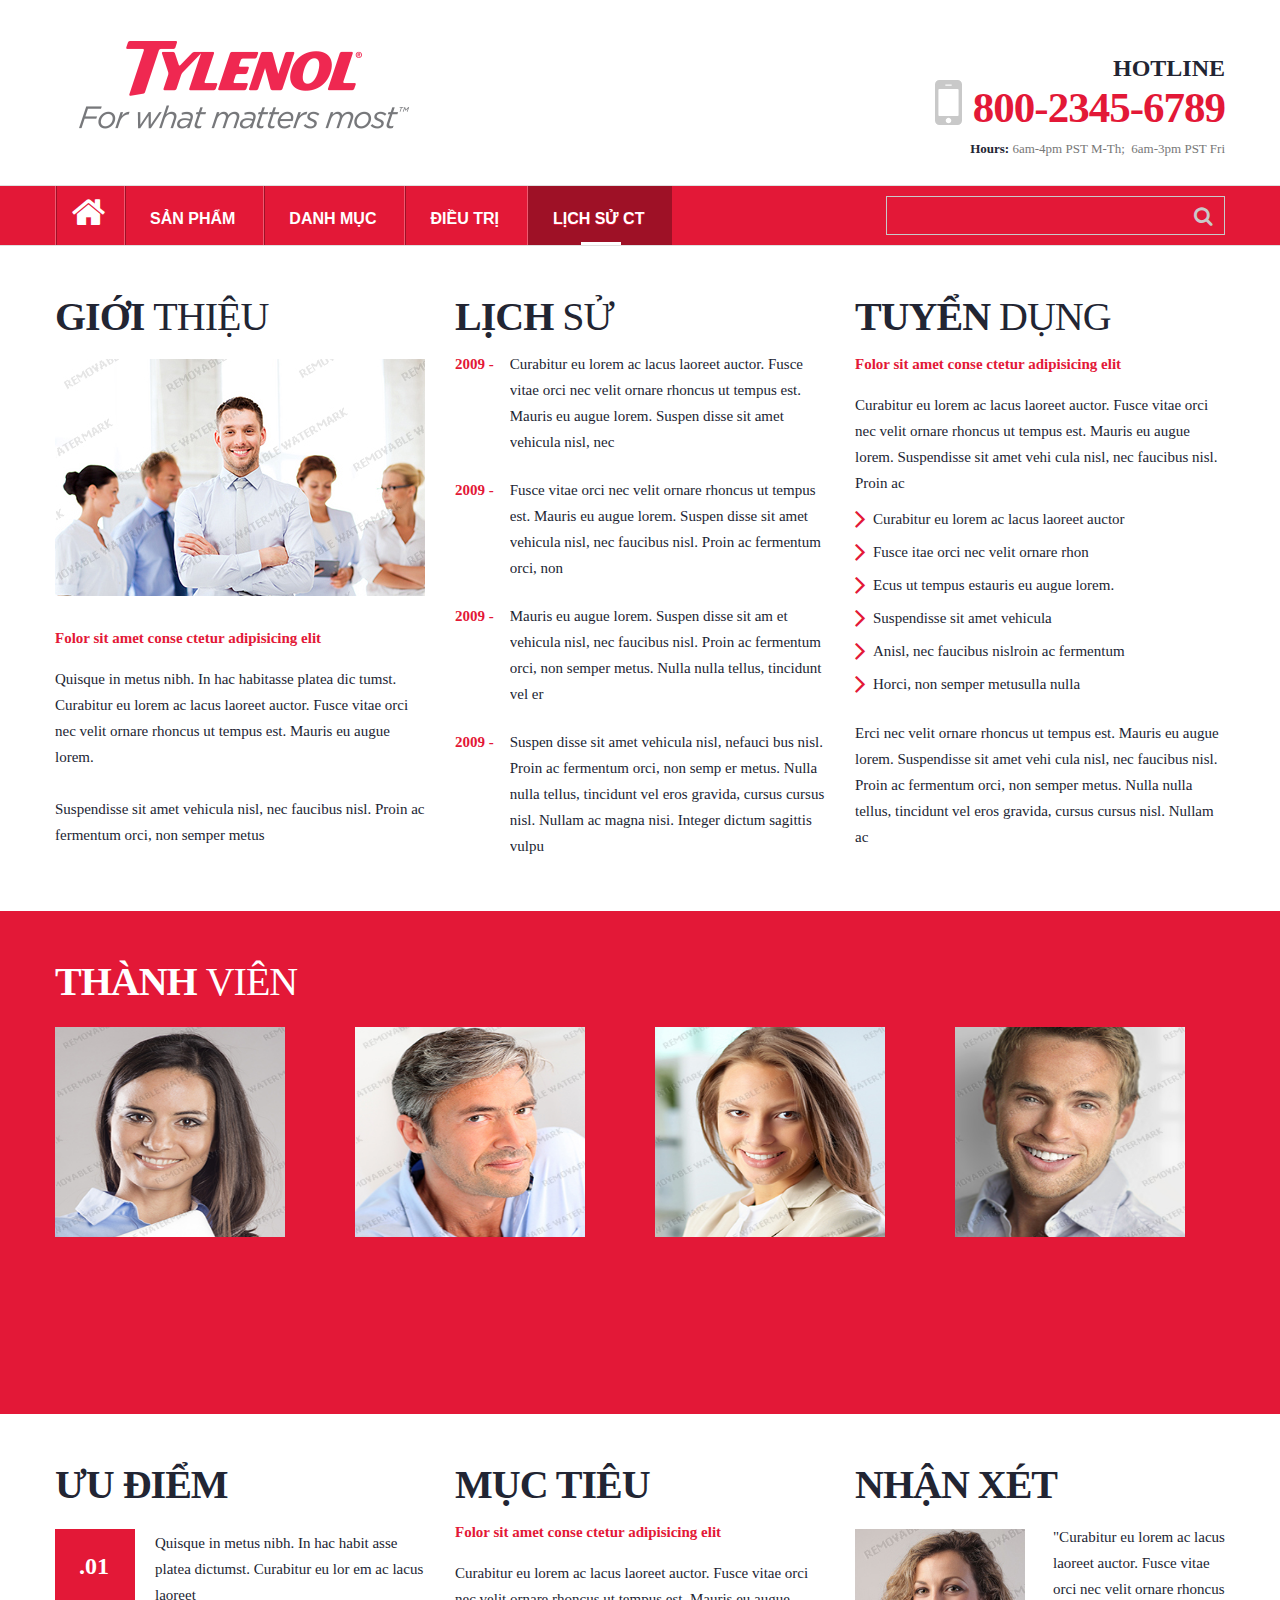
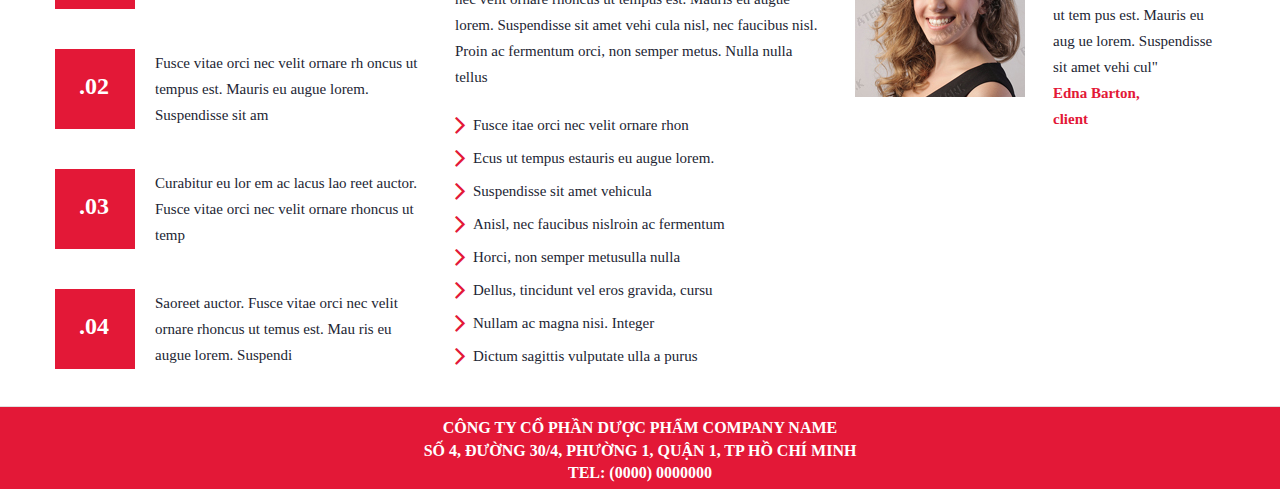
==== html-mock/index-1.html @ 0e200281 "Mock" ====
<!DOCTYPE html>
<html lang="en">
  <head>
    <meta charset="utf-8">
    <meta http-equiv="X-UA-Compatible" content="IE=edge">
    <meta name="viewport" content="width=device-width, initial-scale=1">
    <!-- The above 3 meta tags *must* come first in the head; any other head content must come *after* these tags -->
    <meta name="format-detection" content="telephone=no"/>
    <link rel="icon" href="images/favicon.ico" type="image/x-icon">
    <title>Công Ty</title>

    <!-- Bootstrap -->
    <link href="css/bootstrap.css" rel="stylesheet">

    <!-- Links -->
    <link rel="stylesheet" href="css/camera.css">
    <link rel="stylesheet" href="css/search.css">
    <link rel="stylesheet" href="css/google-map.css">


    <link rel="stylesheet" href="css/custom-styles.css">
    <!--JS-->
    <!-- <script src="js/jquery.js"></script>
    <script src="js/jquery-migrate-1.2.1.min.js"></script>
    <script src="js/rd-smoothscroll.min.js"></script> -->


    <!--[if lt IE 9]>
    <div style=' clear: both; text-align:center; position: relative;'>
        <a href="http://windows.microsoft.com/en-US/internet-explorer/..">
            <img src="images/ie8-panel/warning_bar_0000_us.jpg" border="0" height="42" width="820"
                 alt="You are using an outdated browser. For a faster, safer browsing experience, upgrade for free today."/>
        </a>
    </div>
    <script src="js/html5shiv.js"></script>
    <![endif]-->
    <!-- <script src='js/device.min.js'></script> -->
    <script src="https://ajax.googleapis.com/ajax/libs/jquery/3.3.1/jquery.min.js"></script>
    <script src="https://cdnjs.cloudflare.com/ajax/libs/popper.js/1.14.7/umd/popper.min.js"></script>
    <script src="https://npmcdn.com/tether@1.2.4/dist/js/tether.min.js"></script>
    <script src="https://maxcdn.bootstrapcdn.com/bootstrap/4.3.1/js/bootstrap.min.js"></script>
  </head>
  <body>
  <div class="page">
  <!--========================================================
                            HEADER
  =========================================================-->
    <header>  
      <div class="container top-sect">
        <div class="navbar-header">
          <h1 class="navbar-brand">
            <img src="images/tylenol.png"
          </h1>
          <a class="search-form_toggle" href="#"></a>
        </div>

        <div class="help-box text-right">
          <p>HotLine</p>
          <a href="callto:#">800-2345-6789</a>
          <small><span>Hours:</span>  6am-4pm PST M-Th; &nbsp;6am-3pm PST Fri</small>
        </div>
      </div>


      <div id="stuck_container" class="stuck_container">
        <div class="container">   
        <nav class="navbar navbar-default navbar-static-top pull-left">            

            <div class="">  
              <ul class="nav navbar-nav sf-menu" data-type="navbar">
                <li class="">
                  <a  class="fa-home" href="index.html"><span class="under-line" aria-hidden="true"></span></a>
                </li>
                <li>
                  <a href="product.html">Sản Phẩm<span class="under-line" aria-hidden="true"></span></a>
                </li>
                <li class="dropdown menu-large">
                  <a href="index-2.html" class="dropdown-toggle" data-toggle="dropdown">Danh Mục<span class="under-line" aria-hidden="true"></span></a>
                  <ul class="dropdown-menu megamenu row">
                    <li class="col-sm-3">
                      <ul>
                        <li class="dropdown-header">Danh Mục 1</li>
                        <li><a href="#">Sub danh mục</a></li>
                        <li class="disabled"><a href="#">Sub danh mục</a></li>
                        <li><a href="#">Sub danh mục</a></li>
                        <li class="divider"></li>
                        <li class="dropdown-header">Danh Mục 2</li>
                        <li><a href="#">Sub danh mục</a></li>
                        <li><a href="#">Sub danh mục</a></li>
                        <li><a href="#">Sub danh mục</a></li>
                        <li><a href="#">Sub danh mục</a></li>
                      </ul>
                    </li>
                    <li class="col-sm-3">
                      <ul>
                        <li class="dropdown-header">Danh Mục 3</li>
                        <li><a href="#">Sub danh mục</a></li>
                        <li><a href="#">Sub danh mục</a></li>
                        <li><a href="#">Sub danh mục</a></li>
                        <li><a href="#">Sub danh mục</a></li>
                        <li><a href="#">Sub danh mục</a></li>
                        <li class="divider"></li>
                        <li class="dropdown-header">Danh Mục 4</li>
                        <li><a href="#">Sub danh mục</a></li></li>
                      </ul>
                    </li>
                    <li class="col-sm-3">
                      <ul>
                        <li class="dropdown-header">Danh Mục 5</li>
                        <li><a href="#">Sub danh mục</a></li>
                        <li><a href="#">Sub danh mục</a></li>
                        <li><a href="#">Sub danh mục</a></li>
                        <li class="divider"></li>
                        <li class="dropdown-header">Danh Mục 6</li>
                        <li><a href="#">Sub danh mục</a></li>
                        <li><a href="#">Sub danh mục</a></li>
                        <li><a href="#">Sub danh mục</a></li>
                      </ul>
                    </li>
                    <li class="col-sm-3">
                      <ul>
                        <li class="dropdown-header">Danh Mục 7</li>
                        <li><a href="#">Sub danh mục</a></li>
                        <li><a href="#">Sub danh mục</a></li>
                        <li><a href="#">Sub danh mục</a></li>
                        <li><a href="#">Sub danh mục</a></li>
                        <li><a href="#">Sub danh mục</a></li>
                        <li><a href="#">Sub danh mục</a></li>
                        <li><a href="#">Sub danh mục</a></li>
                        <li><a href="#">Sub danh mục</a></li>
                        <li><a href="#">Sub danh mục</a></li>
                      </ul>
                    </li>
                  </ul>
                </li>                
                <li >
                    <a   href="index-2.html">
                      Điều Trị<span class="under-line" aria-hidden="true"></span>
                    </a>
                  <!-- <ul class="dropdown-menu megamenu row" style="width: 135px;">
                    <li>
                      <ul>
                        <li class="dropdown-header">Điều trị 1</li>
                        <li><a href="#">Sub điều trị</a></li>
                        <li><a href="#">Sub điều trị</a></li>
                        <li><a href="#">Sub điều trị</a></li>
                        <li class="divider"></li>
                        <li class="dropdown-header">Điều trị 2</li>
                        <li><a href="#">Sub điều trị</a></li>
                        <li><a href="#">Sub điều trị</a></li>
                        <li><a href="#">Sub điều trị</a></li>
                        <li><a href="#">Sub điều trị</a></li>
                      </ul>
                    </li>
                    </ul> -->
                </li>
                
                <li class="active">
                  <a href="index-1.html">Lịch Sử CT<span class="under-line" aria-hidden="true"></span></a>
                </li>
              </ul>                           
            </div>
        </nav>   
        <form class="search-form" action="search.php" method="GET" accept-charset="utf-8">
          <label class="search-form_label">
            <input class="search-form_input" type="text" name="s" autocomplete="off" placeholder=""/>
            <span class="search-form_liveout"></span>
          </label>
          <button class="search-form_submit fa-search" type="submit"></button>
        </form>
             
        </div>

      </div>  
    </header>

  <!--========================================================
                            CONTENT
  =========================================================-->

    <main class="about-us">        

      <section class="well well4">
        <div class="container">
          <div class="row">
            <div class="col-md-4 col-sm-12 col-xs-12">
              <h2>
                Giới
                <small>
                  Thiệu
                </small>
              </h2>
              <img class="" src="images/page-2_img1.jpg" alt="">
              <p class="lead">
                Folor sit amet conse ctetur adipisicing elit
              </p>
              <p>
                Quisque in metus nibh. In hac habitasse platea dic tumst. Curabitur eu lorem ac lacus laoreet auctor. Fusce vitae orci nec velit ornare rhoncus ut tempus est. Mauris eu augue lorem.
                <br /><br />
                Suspendisse sit amet vehicula nisl, nec faucibus nisl. Proin ac fermentum orci, non semper metus
              </p>
            </div>
            <div class="col-md-4 col-sm-12 col-xs-12">
              <h2>
               Lịch
               <small>
                 Sử
               </small>
              </h2>

              <article class='media offs2'>
                <div class="media-left text-center">
                  <time datetime='2015'>2009 -</time>
                </div>
                <div class="media-body">                  
                  <p>
                    Curabitur eu lorem ac lacus laoreet auctor. Fusce vitae orci nec velit ornare rhoncus ut tempus est. Mauris eu augue lorem. Suspen disse sit amet vehicula nisl, nec
                  </p>
                </div>
              </article>

              <article class='media'>
                <div class="media-left text-center">
                  <time datetime='2015'>2009 -</time>
                </div>
                <div class="media-body">                  
                  <p>
                    Fusce vitae orci nec velit ornare rhoncus ut tempus est. Mauris eu augue lorem. Suspen disse sit amet vehicula nisl, nec faucibus nisl. Proin ac fermentum orci, non 
                  </p>
                </div>
              </article>
              
              <article class='media'>
                <div class="media-left text-center">
                  <time datetime='2015'>2009 -</time>
                </div>
                <div class="media-body">                  
                  <p>
                    Mauris eu augue lorem. Suspen disse sit am et vehicula nisl, nec faucibus nisl. Proin ac fermentum orci, non semper metus. Nulla nulla tellus, tincidunt vel er
                  </p>
                </div>
              </article>

              <article class='media'>
                <div class="media-left text-center">
                  <time datetime='2015'>2009 -</time>
                </div>
                <div class="media-body">                  
                  <p>
                    Suspen disse sit amet vehicula nisl, nefauci bus nisl. Proin ac fermentum orci, non semp er metus. Nulla nulla tellus, tincidunt vel eros gravida, cursus cursus nisl. Nullam ac magna nisi. Integer dictum sagittis vulpu
                  </p>
                </div>
              </article>

            </div>
            <div class="col-md-4 col-sm-12 col-xs-12">
                <h2>
                  Tuyển
                  <small>
                    Dụng
                  </small>
                  </h2>

              <p class="lead offs2">
                Folor sit amet conse ctetur adipisicing elit
              </p>

              <p>
                Curabitur eu lorem ac lacus laoreet auctor. Fusce vitae orci nec velit ornare rhoncus ut tempus est. Mauris eu augue lorem. Suspendisse sit amet vehi cula nisl, nec faucibus nisl. Proin ac
              </p>

              <ul class="marked-list">                
                <li>
                  <a href="#">
                    Curabitur eu lorem ac lacus laoreet auctor
                  </a>
                </li>
                <li>
                  <a href="#">
                    Fusce itae orci nec velit ornare rhon
                  </a>
                </li>
                <li>
                  <a href="#">
                    Ecus ut tempus estauris eu augue lorem.
                  </a>
                </li>
                <li>
                  <a href="#">
                    Suspendisse sit amet vehicula
                  </a>
                </li>
                <li>
                  <a href="#">
                    Anisl, nec faucibus nislroin ac fermentum 
                  </a>
                </li>
                <li>
                  <a href="#">
                    Horci, non semper metusulla nulla
                  </a>
                </li>
              </ul>

              <p>
                Erci nec velit ornare rhoncus ut tempus est. Mauris eu augue lorem. Suspendisse sit amet vehi cula nisl, nec faucibus nisl. Proin ac fermentum orci, non semper metus. Nulla nulla tellus, tincidunt vel eros gravida, cursus cursus nisl. Nullam ac
              </p>

            </div>
          </div>
        </div>
      </section>

      <section class="well well4 bg1 wow fadeIn" data-wow-duration='3s'>
        <div class="container">
        <h2 style="color: #fff">
          Thành
          <small>
            Viên
          </small>
        </h2>
          <div class="row offs3 center767">
            <div class="col-md-3 col-sm-6 col-xs-12">
              <div class="thumbnail1">
                <img class="" src="images/page-2_img2.jpg" alt="">
                <div class="caption">
                  <h4>
                    <a href="#">
                      Inga North
                    </a>
                  </h4>
                  <p>
                    Quisque in metus nibh. In hac habit asse platea dictumst. Curabitur eu lor em ac lacus laoreet auctor. 
                  </p>
                </div>  
             </div>
            </div>
            <div class="col-md-3 col-sm-6 col-xs-12">
              <div class="thumbnail1">
                <img class="" src="images/page-2_img3.jpg" alt="">
                <div class="caption">
                  <h4>
                    <a href="#">
                      Tom Nelson
                    </a>
                  </h4>
                  <p>
                    Curabitur eu lor em ac lacus laoreet auctor. Fusce vitae orci nec velit orna re rhoncus ut tempus est
                  </p>
                </div>  
             </div>
            </div>
            <div class="col-md-3 col-sm-6 col-xs-12">
              <div class="thumbnail1">
                <img class="" src="images/page-2_img4.jpg" alt="">
                <div class="caption">
                  <h4>
                    <a href="#">
                      Ivana Wong
                    </a>
                  </h4>
                  <p>
                    Eu lor em ac lacus laoreet auctor. 
                    Fusce vitae orci nec velit ornare rho
                    ncus ut tempus est. Mauris 
                  </p>
                </div>  
             </div>
            </div>
            <div class="col-md-3 col-sm-6 col-xs-12">
              <div class="thumbnail1">
                <img src="images/page-2_img5.jpg" alt="">
                <div class="caption">
                  <h4>
                    <a href="#">
                      Richard Cox
                    </a>
                  </h4>
                  <p>
                    Fusce vitae orci nec velit ornare rho
                    ncus ut tempus est. Mauris eu augue lorem. Suspendisse sit ame
                  </p>
                </div>  
             </div>
            </div>
          </div>
        </div>
      </section>    

      <section class="well well5">
        <div class="container">
          <div class="row">
            <div class="col-md-4 col-sm-12 col-xs-12">
              <h2>
                Ưu Điểm  
              </h2>
              <ul class="index-list">
                <li>
                  Quisque in metus nibh. In hac habit asse platea dictumst. Curabitur eu lor em ac lacus laoreet 
                </li>
                <li>
                  Fusce vitae orci nec velit ornare rh
                  oncus ut tempus est. Mauris eu augue lorem. Suspendisse sit am
                </li>
                <li>
                  Curabitur eu lor em ac lacus lao
                  reet auctor. Fusce vitae orci nec velit ornare rhoncus ut temp
                </li>
                <li>
                  Saoreet auctor. Fusce vitae orci nec velit ornare rhoncus ut temus est. Mau ris eu augue lorem. Suspendi
                </li>
              </ul>  
            </div>

            <div class="col-md-4 col-sm-6 col-xs-12">
              <h2>
                Mục Tiêu
              </h2>
              <p class="lead">
                Folor sit amet conse ctetur adipisicing elit
              </p>

              <p>
                Curabitur eu lorem ac lacus laoreet auctor. Fusce vitae orci nec velit ornare rhoncus ut tempus est. Mauris eu augue lorem. Suspendisse sit amet vehi cula nisl, nec faucibus nisl. Proin ac fermentum orci, non semper metus. Nulla nulla tellus
              </p>
                <ul class="marked-list offs3">
                  <li>
                    <a href="#">
                      Fusce itae orci nec velit ornare rhon
                    </a>
                  </li>
                  <li>
                    <a href="#">
                      Ecus ut tempus estauris eu augue lorem.
                    </a>
                  </li>
                  <li>
                    <a href="#">
                      Suspendisse sit amet vehicula
                    </a>
                  </li>
                  <li>
                    <a href="#">
                      Anisl, nec faucibus nislroin ac fermentum 
                    </a>
                  </li>
                  <li>
                    <a href="#">
                      Horci, non semper metusulla nulla
                    </a>
                  </li>
                  <li>
                    <a href="#">
                      Dellus, tincidunt vel eros gravida, cursu
                    </a>
                  </li>
                  <li>
                    <a href="#">
                      Nullam ac magna nisi. Integer 
                    </a>
                  </li>
                  <li>
                    <a href="#">
                      Dictum sagittis vulputate ulla a purus 
                    </a>
                  </li>
                </ul>
            </div>
            <div class="col-md-4 col-sm-6 col-xs-12">
              <h2>
               Nhận xét
              </h2>
              <blockquote class="media offs3">   
                <div class="media-left media_ins1">
                  <img src="images/page-2_img6.jpg" alt="">
                </div>             
                <div class="media-body">              
                  <p>
                    <q>
                    "Curabitur eu lorem ac lacus laoreet auctor. Fusce vitae orci nec velit ornare rhoncus ut tem pus est. Mauris eu aug ue lorem. Suspendisse sit amet vehi cul"
                    </q>
                  </p>
                  <cite>
                    Edna Barton,<br />
                    client
                  </cite>
                </div>
              </blockquote>
                           
            </div>
          </div>
        </div>
      </section>

    </main>

    <footer class="">
        <section class="well1">
           <div class="container"> 
                 <h6>
                     Công Ty Cổ Phần Dược Phẩm Company Name
                 </h6>
                 <h6>Số 4, Đường 30/4, Phường 1, Quận 1, TP Hồ Chí Minh</h6>
                 <h6>Tel: (0000) 0000000</h6>
           </div> 
         </section>    
       </footer>
       </div>
     
     
         <!-- jQuery (necessary for Bootstrap's JavaScript plugins) -->
         <!-- Include all compiled plugins (below), or include individual files as needed -->         
         <!-- <script src="js/bootstrap.min.js"></script>
        
       </script> -->
       <script src="js/tm-scripts.js"></script>  
       </body>
       <script>
         $('#myCarousel').carousel()
      </script>
</html>
---- html-mock/css/camera.css ----
@import url(https://cdnjs.cloudflare.com/ajax/libs/font-awesome/4.3.0/css/font-awesome.min.css);
@import url(https://fonts.googleapis.com/css?family=Raleway:400,900,800,700,600,500,300,200,100);
/*========================================================
                        Camera
=========================================================*/
.camera_container {
  position: relative;
  padding-bottom: 29.75609756%;
  margin-bottom: 30px;
}
@media (max-width: 1176.2295082px) {
  .camera_container {
    padding-bottom: 350px;
  }
}
.camera_wrap {
  display: none;
  position: absolute;
  left: 0;
  top: 0;
  width: 100%;
  margin-bottom: 0 !important;
  height: 100%;
  background: #fff;
  z-index: 0;
}
.camera_wrap img {
  max-width: none !important;
}
.camera_fakehover {
  height: 100%;
  min-height: 60px;
  position: relative;
  width: 100%;
}
.camera_src {
  display: none;
}
.cameraCont,
.cameraContents {
  height: 100%;
  position: relative;
  width: 100%;
  z-index: 1;
}
.cameraSlide {
  position: absolute;
  left: 0;
  right: 0;
  top: 0;
  bottom: 0;
}
.cameraContent {
  position: absolute;
  left: 0;
  right: 0;
  top: 0;
  bottom: 0;
  display: none;
}
.camera_target {
  position: absolute;
  left: 0;
  right: 0;
  top: 0;
  bottom: 0;
  overflow: hidden;
  text-align: left;
  z-index: 0;
}
.camera_overlayer {
  position: absolute;
  left: 0;
  right: 0;
  top: 0;
  bottom: 0;
  overflow: hidden;
  z-index: 0;
}
.camera_target_content {
  position: absolute;
  left: 0;
  right: 0;
  top: 0;
  bottom: 0;
  overflow: hidden;
  z-index: 2;
}
.camera_loader {
  background: #ffffff url(../images/camera-loader.gif) no-repeat center;
  border: 1px solid #ffffff;
  border-radius: 18px;
  height: 36px;
  left: 50%;
  overflow: hidden;
  position: absolute;
  margin: -18px 0 0 -18px;
  top: 50%;
  width: 36px;
  z-index: 3;
}
.camera_nav_cont {
  height: 65px;
  overflow: hidden;
  position: absolute;
  right: 9px;
  top: 15px;
  width: 120px;
  z-index: 4;
}
.camerarelative {
  overflow: hidden;
  position: relative;
}
.imgFake {
  cursor: pointer;
}
.camera_command_wrap .hideNav {
  display: none;
}
.camera_command_wrap {
  left: 0;
  position: relative;
  right: 0;
  z-index: 4;
}
.showIt {
  display: none;
}
.camera_clear {
  clear: both;
  display: block;
  height: 1px;
  margin: -1px 0 25px;
  position: relative;
}
.camera_caption {
  display: none;
  left: 0;
  right: 0;
  top: 0;
  bottom: 0;
}
@media (max-width: 767px) {
  .camera_caption {
    top: 13%;
  }
}
.cameraContent .camera_caption {
  display: block;
}
/*================   Custom Layout&Styles   =====================*/
.camera_caption {
  position: absolute;
}
.camera_caption > div {
  height: 100%;
}
.camera_pag {
  position: absolute;
  bottom: 6.8%;
  z-index: 10;
  right: 21.5%;
}
@media (max-width: 767px) {
  .camera_pag {
    display: none;
  }
}
.camera_pag_ul {
  text-align: center;
}
.camera_pag_ul li {
  display: inline-block;
  width: 20px;
  height: 20px;
  line-height: 20px;
  text-align: center;
  cursor: pointer;
  -webkit-border-radius: 50%;
  -moz-border-radius: 50%;
  border-radius: 50%;
  background: #ffffff;
  -moz-transition: 0.3s all ease;
  -webkit-transition: 0.3s all ease;
  -o-transition: 0.3s all ease;
  transition: 0.3s all ease;
}
.camera_pag_ul li.cameracurrent,
.camera_pag_ul li:hover {
  background: #222533;
}
.camera_pag_ul li + li {
  margin-left: 5px;
}
.camera_pag_ul li > span {
  display: none;
}
.camera_nav {
  position: absolute;
  left: 0;
  right: 0;
  top: 50%;
  margin-top: -33px;
}
@media (max-width: 767px) {
  .camera_nav {
    display: none;
  }
}
.camera_next:before {
  position: absolute;
  content: '\f101';
  font-family: 'FontAwesome';
  font-size: 32px;
  color: #ffffff;
  top: 0;
  right: 12.3%;
  z-index: 10;
}
.camera_prev:before {
  position: absolute;
  content: '\f100';
  font-family: 'FontAwesome';
  font-size: 32px;
  color: #ffffff;
  top: 0;
  left: 12.3%;
  z-index: 10;
}
.camera_next:before,
.camera_prev:before {
  cursor: pointer;
  -moz-transition: 0.2s;
  -webkit-transition: 0.2s;
  -o-transition: 0.2s;
  transition: 0.2s;
}
.camera_next:hover:before,
.camera_prev:hover:before {
  color: #21c2f8;
}
---- html-mock/css/search.css ----
@import url(https://cdnjs.cloudflare.com/ajax/libs/font-awesome/4.3.0/css/font-awesome.min.css);
@import url(https://fonts.googleapis.com/css?family=Raleway:400,900,800,700,600,500,300,200,100);
.search-form {
  display: inline-block;
  position: relative;
  width: 200px;
  margin-top: 10px;
  z-index: 3;
  float: right;
}
@media (max-width: 1199px) {
  .search-form {
    margin-top: 1px;
  }
}
@media (max-width: 991px) {
  .search-form {
    width: 221px;
  }
}
.search-form_label {
  width: 100%;
  display: block;
  padding: 10px 50px 10px 10px;
  background: trancparent;
  border: 1px solid #c9c9c9;
}
@media (max-width: 1199px) {
  .search-form_label {
    margin-bottom: 0;
  }
}
.search-form_input {
  outline: none;
  background-color: transparent;
  border: none;
  -webkit-appearance: none;
  border-radius: 0;
  vertical-align: baseline;
  box-shadow: none;
  color: #21c2f8;
  display: block;
  width: 100%;
  font-size: 14px;
  line-height: 16px;
  height: 37px;
}
@media (max-width: 1199px) {
  .search-form_input {
    height: 31px;
  }
}
.search-form_submit {
  background: none;
  border: none;
  display: inline-block;
  padding: 0;
  outline: none;
  outline-offset: 0;
  cursor: pointer;
  -webkit-appearance: none;
  -moz-transition: 0.3s all ease;
  -webkit-transition: 0.3s all ease;
  -o-transition: 0.3s all ease;
  transition: 0.3s all ease;
  position: absolute;
  top: 14px;
  right: 15px;
  width: 25px;
  height: 22px;
  font: 400 21px/24px 'FontAwesome', sans-serif;
  color: #c9c9c9;
}
.search-form_submit::-moz-focus-inner {
  border: none;
  padding: 0;
}
.search-form_submit:before {
  content: '\f002';
}
.search-form_submit:hover {
  color: #21c2f8;
}
@media (max-width: 767px) {
  .search-form {
    display: none;
    position: fixed;
    top: 75px;
    left: 15px;
    right: 15px;
    background: rgba(255, 255, 255, 0.95);
    width: auto;
    border: 1px solid #c9c9c9;
    -moz-transition: 0.4s;
    -webkit-transition: 0.4s;
    -o-transition: 0.4s;
    transition: 0.4s;
  }
  .search-form_label {
    border: none;
  }
}
.search-form_toggle {
  display: inline-block;
  color: #222533;
  font: 400 16px/14px 'FontAwesome';
  position: fixed;
  z-index: 999999999;
  right: 40px;
  top: 23px;
  min-width: 13px;
}
.search-form_toggle:before {
  content: '\f002';
}
.search-form_toggle:focus {
  color: #222533;
}
.search-form_toggle.active,
.search-form_toggle:hover {
  color: #21c2f8;
}
.search-form_toggle.active:before {
  content: '\f00d';
}
@media (min-width: 768px) {
  .search-form_toggle {
    display: none;
  }
}
.search-form + * {
  margin-top: 25px;
}
.search-form.on {
  display: block;
}
.search-form_liveout {
  text-align: left;
  display: block;
  position: absolute;
  top: 100%;
  left: 0;
  right: 0;
  opacity: 0;
  filter: alpha(opacity=0);
  -moz-transition: 0.3s all ease;
  -webkit-transition: 0.3s all ease;
  -o-transition: 0.3s all ease;
  transition: 0.3s all ease;
  z-index: 1;
}
.lt-ie9 .search-form_liveout {
  filter: alpha(opacity=0);
}
.search-form_liveout .search_list {
  padding: 10px;
  list-style-type: none;
  font-size: 11px;
  line-height: 24px;
  background: #ffffff;
  -moz-box-shadow: 0 0 2px 0 rgba(0, 0, 0, 0.5);
  -webkit-box-shadow: 0 0 2px 0 rgba(0, 0, 0, 0.5);
  box-shadow: 0 0 2px 0 rgba(0, 0, 0, 0.5);
}
.search-form_liveout .search_list li + li {
  margin-top: 2px;
}
.search-form_liveout .search_list a {
  padding-left: 5px;
}
.search-form_liveout .search_link {
  font-family: 'Raleway', sans-serif;
  display: block;
  padding: 5px 10px;
  background: #ffffff;
  color: #21c2f8;
}
.search-form_liveout .search_link .search_title {
  color: #21c2f8;
  font: 700 13px/18px 'Raleway', sans-serif;
  text-transform: uppercase;
}
.search-form_liveout .search_link:hover {
  background: #21c2f8;
  color: #ffffff;
}
.search-form_liveout .search_link:hover .search_title {
  color: #ffffff;
}
.search-form_liveout .search_error {
  display: block;
  color: #21c2f8;
  background: #fafafa;
  padding: 10px 10px;
  overflow: hidden;
  font-size: 14px;
}
.search-form_liveout .match {
  display: none;
}
.search-form_liveout button {
  background: none;
  border: none;
  display: inline-block;
  padding: 0;
  outline: none;
  outline-offset: 0;
  cursor: pointer;
  -webkit-appearance: none;
  display: block;
  width: 100%;
  color: #045e7c;
  background: #fafafa;
  padding: 10px 10px;
}
.search-form_liveout button::-moz-focus-inner {
  border: none;
  padding: 0;
}
.search-form_liveout button:hover {
  background: #21c2f8;
  color: #ffffff;
}
input:focus + .search-form_liveout {
  opacity: 1;
  filter: alpha(opacity=100);
}
.lt-ie9 input:focus + .search-form_liveout {
  filter: alpha(opacity=100);
}
.search-form_liveout .tablet,
.mobile .search-form_liveout {
  display: none !important;
}
.search-frame,
.search-frame body {
  width: 100%;
  height: auto;
  background: transparent;
}
.search-frame,
.search-frame body,
.search-frame h1,
.search-frame h2,
.search-frame h3,
.search-frame h4,
.search-frame h5,
.search-frame h6,
.search-frame p,
.search-frame em {
  margin: 0;
  padding: 0;
  border: 0;
  font-size: 100%;
  font: inherit;
  vertical-align: top;
}
.search-frame img {
  max-width: 100%;
  height: auto;
}
.search-frame a {
  font: inherit;
  color: inherit;
  text-decoration: none;
  -moz-transition: 0.3s all ease;
  -webkit-transition: 0.3s all ease;
  -o-transition: 0.3s all ease;
  transition: 0.3s all ease;
}
.search-frame a:active {
  background: transparent;
}
.search-frame a:focus {
  outline: none;
}
.search-frame h4 {
  color: #222533;
  font-family: 'Raleway', sans-serif;
  font-size: 20px;
  font-weight: 700;
  text-transform: none;
}
@media (max-width: 979px) {
  .search-frame h4 {
    font-size: 16px;
    line-height: 16px;
  }
}
.search-frame h4 a:hover {
  color: #21c2f8;
}
.search-frame .search_list {
  color: #222533;
  margin: 0;
  padding: 0;
  border: 0;
  font: inherit;
  vertical-align: top;
  list-style-type: none;
  counter-reset: num1;
}
.search-frame .search_list p {
  font: 300 15px/22px 'Raleway', sans-serif;
}
.search-frame .search_list .match {
  color: #21c2f8;
  font-size: 12px;
  display: block;
}
.search-frame .search_list li {
  padding-top: 20px;
  padding-left: 50px;
  position: relative;
  padding-bottom: 20px;
  -moz-transition: 0.3s all ease;
  -webkit-transition: 0.3s all ease;
  -o-transition: 0.3s all ease;
  transition: 0.3s all ease;
}
.search-frame .search_list li:hover {
  background: rgba(0, 255, 0, 0.1);
}
.search-frame .search_list li:before {
  content: counter(num1) '.';
  counter-increment: num1;
  position: absolute;
  left: 5px;
  top: 20px;
  width: 24px;
  height: 24px;
  font-size: 24px;
  line-height: inherit;
}
.search-frame .search_list li + li {
  border-top: 5px solid #21c2f8;
}
.search-frame .search {
  color: #21c2f8;
  font-weight: 700;
}
.search-frame .match {
  color: #222533;
  font-size: 12px;
  display: block;
}
.search-frame * + p {
  margin-top: 16px;
}
body.search_body {
  background: #1b1b1d;
}
.content {
  padding-top: 40px;
  padding-bottom: 40px;
}
.search_head {
  padding-bottom: 25px;
}
---- html-mock/css/google-map.css ----
@import url(https://cdnjs.cloudflare.com/ajax/libs/font-awesome/4.3.0/css/font-awesome.min.css);
@import url(https://fonts.googleapis.com/css?family=Raleway:400,900,800,700,600,500,300,200,100);
/*==================  GOOGLE MAP  ======================*/
.map {
  position: relative;
}
.map_model {
  height: 586px;
}
.map_model img {
  max-width: none !important;
}
@media (max-width: 767px) {
  .map_model {
    height: 400px;
  }
}
@media (max-width: 479px) {
  .map_model {
    height: 300px;
  }
}
.map_locations {
  display: none;
}
.map .location {
  padding: 12px 17px 5px;
}
.map .location h3 {
  letter-spacing: -1px;
  line-height: 45px;
}
.map .location dl {
  font-size: 15px;
  text-transform: none;
  letter-spacing: 0;
}
.map .location dl dd {
  font-weight: 400;
  color: #ffffff;
  display: inline-block;
}
.map .location dl dt {
  font-weight: 600;
  color: #21c2f8;
  display: inline-block;
  padding-right: 7px;
}
.map .location dl .phone {
  font-weight: 800;
  font-size: 25px;
}
.map .location dl + dl {
  margin-top: 10px;
}
.map .location dl a:hover {
  color: #21c2f8;
}
@media (max-width: 1199px) {
  .map .location {
    padding: 6px 0px 5px;
  }
  .map .location h3 {
    font-size: 17px;
    line-height: 24px;
    font-weight: 700;
  }
  .map .location dl {
    font-size: 13px;
  }
  .map .location dl .phone {
    font-weight: 600;
    font-size: 15px;
  }
  .map .location dl + dl {
    margin-top: 2px;
  }
}
@media (max-width: 400px) {
  .map .location dl dt {
    display: none;
  }
}
.map .gm-wrapper > div {
  background: rgba(45, 49, 52, 0.9) !important;
}
.map .gm-wrapper > div:after {
  position: absolute;
  content: '';
  width: 0px;
  height: 0px;
  border-right: 17px solid rgba(45, 49, 52, 0.9);
  border-bottom: 17px solid transparent;
  top: 0;
  left: -17px;
}
@media (max-width: 1199px) {
  .map .gm-wrapper > div:after {
    top: 100%;
    left: 50%;
    -moz-transform: translateX(-50%);
    -ms-transform: translateX(-50%);
    -o-transform: translateX(-50%);
    -webkit-transform: translateX(-50%);
    transform: translateX(-50%);
    -moz-transform: rotate(-90deg);
    -ms-transform: rotate(-90deg);
    -o-transform: rotate(-90deg);
    -webkit-transform: rotate(-90deg);
    transform: rotate(-90deg);
  }
}
.map .gm-wrapper * {
  background: transparent!important;
}
.map .gm-wrapper > div > div div:nth-child(3) div div,
.map .gm-wrapper > div > div div:nth-child(3) div:nth-child(2) div {
  background: rgba(45, 49, 52, 0.9) !important;
}
.map .gm-wrapper {
  left: 243px!important;
  top: 290px!important;
}
@media (max-width: 1199px) {
  .map .gm-wrapper {
    left: 0!important;
    top: 0!important;
  }
}
.map .gm-wrapper > div > div div,
.map .gm-wrapper > div > div div:nth-child(3) div div,
.map .gm-wrapper > div > div div:nth-child(3) div:nth-child(2) div {
  background: transparent!important;
  border: none!important;
  box-shadow: none!important;
}
.map_height1 .map_model {
  height: 612px;
}
---- html-mock/css/custom-styles.css ----
body {
    font-family: "Sentinel",Georgia,"Times New Roman",Times,serif;
}
header .stuck_container{
    background-color: #e31837;
    height: 61px;
}

header .stuck_container .container{
    height: 61px;
}
.navbar-default .navbar-nav > li > a {

    font-size: 1.6rem;
    line-height: 2.1rem;
    background-color: #e31837;
    font-weight: 600;
    text-transform: uppercase;
    display: block;
    color: #fff;
    padding: 21px 24px 16px;
    text-decoration: none;
    text-shadow: 0 1px 0 #e31837;
    font-family: "Benton Sans","Helvetica Neue",Helvetica,Arial,sans-serif;
    height: auto;
    border-left: 1px solid #9e1126;
}

.navbar-default .navbar-nav > li {
    padding: unset;
    border-left: 1px solid #ee5a70;
    border-right: unset;
}

.search-form_submit {
    top: 8px;
    right: 9px;
}

.search-form_label{
    padding: unset;
}

.search-form {
    width: 29%;
}
.search-form_input{
    padding-left: 10px;
    color: #fff;
}

ul > li > a.fa-home::before{
    font-size: unset;
}

ul > li > a.fa-home{
    font-size: 36px !important;
    padding: 16px 15px 16px !important;
}

.rd-mobilepanel_toggle{
    background-color: #fff;
}

.rd-mobilepanel_title{
    color: #e31837;
}

.rd-mobilepanel_toggle span:after, .rd-mobilepanel_toggle span:before, .rd-mobilepanel_toggle span{
    background-color:  #e31837;
}

.navbar-default .navbar-nav > li > a:hover, .navbar-default .navbar-nav > li > a:focus {
    background-color: #9e1126;
}

.navbar-default .navbar-nav > .active > a,
.navbar-default .navbar-nav > .sfHover > a,
.navbar-default .navbar-nav > .active > a:hover,
.navbar-default .navbar-nav > .sfHover > a:hover,
.navbar-default .navbar-nav > .active > a:focus,
.navbar-default .navbar-nav > .sfHover > a:focus {
  color: #ffffff;
  background-color: #9e1126;
}

.navbar-default .navbar-nav > li.active > a > .under-line::after{ 
   display: block;
   margin-left: -20px;
   left: 50%;
}

.navbar-default .navbar-nav > li > a:hover > .under-line::after{ 
    display: block;
    margin-left: -20px;
    left: 50%;
 }

 .search-form_toggle.active, .search-form_toggle:hover {
    color: #e31837;
}
.navbar-default .navbar-nav > li > a > .under-line::after{
    
    background-color: #fff;
    bottom: 0;
    content: '';
    display: none;
    height: 3px;
    position: absolute;
    width: 40px;
}
@media (max-width: 1199px){
    .search-form {
        width: 35%;
    }
    .search-form_label {
        margin-bottom: 0;
        margin-top: 12px;
    }

    .search-form_submit {
        top: 15px;
    }
}

@media (max-width: 991px){
    .search-form {
        width: 17%;
    }
}

@media (max-width: 767px)
{
    .search-form {
        width: 95%;
    }

    .right-side{
        border-top: 1px solid #e31837;
    }
}

ul.megamenu{
    width: 700px;
}
ul.megamenu ul{
    display: block !important;
}
.menu-large {
    position: static !important;
  }
  .megamenu{
    padding: 20px 0px;
    width:100%;
  }
  .megamenu> li > ul {
    padding: 0;
    margin: 0;
  }
  .megamenu> li > ul > li {
    list-style: none;
  }
  .megamenu> li > ul > li > a {
    display: block;
    padding: 3px 20px;
    clear: both;
    font-weight: normal;
    line-height: 1.428571429;
    color: #333333;
    white-space: normal;
  }
  .megamenu> li ul > li > a:hover,
  .megamenu> li ul > li > a:focus {
    text-decoration: underline;
    color: #e31837;
    /* background-color: #f5f5f5; */
  }
  .megamenu.disabled > a,
  .megamenu.disabled > a:hover,
  .megamenu.disabled > a:focus {
    color: #999999;
  }
  .megamenu.disabled > a:hover,
  .megamenu.disabled > a:focus {
    text-decoration: none;
    background-color: transparent;
    background-image: none;
    filter: progid:DXImageTransform.Microsoft.gradient(enabled = false);
    cursor: not-allowed;
  }
  .megamenu .dropdown-header {
    color: #e31837;
    font-size: 18px;
  }
  @media (max-width: 768px) {
    .megamenu{
      margin-left: 0 ;
      margin-right: 0 ;
    }
    .megamenu> li {
      margin-bottom: 30px;
    }
    .megamenu> li:last-child {
      margin-bottom: 0;
    }
    .megamenu .dropdown-header {
      padding: 3px 15px !important;
  
    }
    .navbar-nav .open .dropdown-menu .dropdown-header{
      color:#fff;
    }

    .rd-mobilemenu_ul a .rd-submenu-toggle{
        background-color: #fff;
        border: 1px solid #e31837;
    }
    .rd-mobilemenu_ul a .rd-submenu-toggle:after {
        color: #e31837;
    }
  }

.toTop {
    background-color: #fff;
    border: 1px solid #e31837;
    color: #e31837 !important;
}

.toTop:hover{
    color: #fff !important;
    background-color: #9e1126;
}

.carousel{position:relative}
.carousel.pointer-event{-ms-touch-action:pan-y;touch-action:pan-y}
.carousel-inner{position:relative;width:100%;overflow:hidden}
.carousel-inner::after{display:block;clear:both;content:""}
.carousel-item{
    position:relative;
    display:none;
    float:left;
    width:100%;
    margin-right:-100%;
    -webkit-backface-visibility:hidden;
    backface-visibility:hidden;
    transition:-webkit-transform .6s ease-in-out;
    transition:transform .6s ease-in-out;
    transition:transform .6s ease-in-out,-webkit-transform .6s ease-in-out
}
@media (prefers-reduced-motion:reduce){.carousel-item{transition:none}}
.carousel-item-next,.carousel-item-prev,.carousel-item.active{display:block}
.active.carousel-item-right,.carousel-item-next:not(.carousel-item-left){
    -webkit-transform:translateX(100%);transform:translateX(100%)
}
.active.carousel-item-left,.carousel-item-prev:not(.carousel-item-right){
    -webkit-transform:translateX(-100%);transform:translateX(-100%)
}
.carousel-fade .carousel-item{
    opacity:0;transition-property:opacity;-webkit-transform:none;transform:none
}
.carousel-fade .carousel-item-next.carousel-item-left,.carousel-fade .carousel-item-prev.carousel-item-right,
.carousel-fade .carousel-item.active{z-index:1;opacity:1}
.carousel-fade .active.carousel-item-left,.carousel-fade .active.carousel-item-right{
    z-index:0;opacity:0;transition:0s .6s opacity
}
@media (prefers-reduced-motion:reduce){
    .carousel-fade .active.carousel-item-left,.carousel-fade .active.carousel-item-right{transition:none}
}
.carousel-control-next,.carousel-control-prev{
    position:absolute;top:0;bottom:0;z-index:1;
    display:-ms-flexbox;display:flex;-ms-flex-align:center;
    align-items:center;-ms-flex-pack:center;justify-content:center;
    width:15%;color:#fff;text-align:center;opacity:.5;
    transition:opacity .15s ease
}
@media (prefers-reduced-motion:reduce){
    .carousel-control-next,.carousel-control-prev{transition:none}
}
.carousel-control-next:focus,.carousel-control-next:hover,
.carousel-control-prev:focus,.carousel-control-prev:hover{
    color:#fff;text-decoration:none;outline:0;opacity:.9
}
.carousel-control-prev{left:0}
.carousel-control-next{right:0}
.carousel-control-next-icon,.carousel-control-prev-icon{
    display:inline-block;width:20px;height:20px;background:no-repeat 50%/100% 100%
}
.carousel-control-prev-icon{
    background-image:url("data:image/svg+xml,%3csvg xmlns='http://www.w3.org/2000/svg' fill='%23fff' viewBox='0 0 8 8'%3e%3cpath d='M5.25 0l-4 4 4 4 1.5-1.5-2.5-2.5 2.5-2.5-1.5-1.5z'/%3e%3c/svg%3e")}.carousel-control-next-icon{background-image:url("data:image/svg+xml,%3csvg xmlns='http://www.w3.org/2000/svg' fill='%23fff' viewBox='0 0 8 8'%3e%3cpath d='M2.75 0l-1.5 1.5 2.5 2.5-2.5 2.5 1.5 1.5 4-4-4-4z'/%3e%3c/svg%3e")}
.carousel-indicators{position:absolute;right:0;bottom:0;left:0;z-index:15;display:-ms-flexbox;display:flex;-ms-flex-pack:center;justify-content:center;padding-left:0;margin-right:15%;margin-left:15%;list-style:none}
.carousel-indicators li{box-sizing:content-box;-ms-flex:0 1 auto;flex:0 1 auto;width:30px;height:3px;margin-right:3px;margin-left:3px;text-indent:-999px;cursor:pointer;background-color:#fff;background-clip:padding-box;border-top:10px solid transparent;border-bottom:10px solid transparent;opacity:.5;transition:opacity .6s ease}
@media (prefers-reduced-motion:reduce){.carousel-indicators li{transition:none}}
.carousel-indicators .active{opacity:1}
.carousel-caption{position:absolute;right:15%;bottom:20px;left:15%;z-index:10;padding-top:20px;padding-bottom:20px;color:#fff;text-align:center}

.carousel-inner img{
    height: 455px;
    width: 61.44%;
}
.carousel-item{
    text-align: center;
}
.camera_container {
    padding-bottom: unset;
    margin-bottom: unset;
}

.well1 {
    padding-bottom: 0px;
    padding-top: 0px;
}
.well2 {
    padding-bottom: 45px;
    padding-top: 45px;
}
.btn{
    padding: 15px 15px;
}


.call-to-action-1 {
    position: relative;
    width: 100%;
    margin: 0 auto;
    text-align: center;
}

.bg1{
    background-color: #e31837;
}

.bg2{
    background-color: #f4f4f4;
}

.call-to-action-1 .action-top-1 {
    position: relative;
    width: 100%;
    font-family: "Benton Sans","Helvetica Neue",Helvetica,Arial,sans-serif, cursive;
    text-align: center;
    letter-spacing: 3px;
    margin-bottom: 10px;
    font-size: 22px;
    line-height: 28px;
    color: #fff;
}
.slider-product{
    text-align: center;
}

.custom-header{
    color: #e31837 !important;
    font-family: "Times New Roman",Times,serif;
}

.thumbnail1 img{
    width: 230px;
    height: 210px;
}
.thumbnail1 .caption {
    margin-top: 10px;
    text-align: center;
}

.thumbnail1 .caption p, .thumbnail1 .caption p b
{
    color: #e31837;
}
.caption .btn{
    padding: 10px 10px;
    text-transform: unset;
    cursor: pointer;
}
.thumbnail1 .caption h4 a:hover{
    color: #e31837;
}

.lead{
    color: #e31837;
}

.bg3 a.btn-link:hover{
    color: #9e1126;
}

.dropdown-header{
    color: #e31837;
}

.rd-mobilemenu_ul a {
    font-weight: 600;
    font-family: "Times New Roman";
    font-size: 20px;
}
.rd-mobilemenu_ul ul ul li {
 
    font-weight: 600;
    font-family: "Times New Roman";
    font-size: 18px;
}
.rd-mobilemenu_submenu{
    width: 100% !important;

}

.rd-mobilemenu_submenu > li > ul > li >a{
    font-size: 16px;
}

.rd-mobilemenu_ul ul ul a {
    padding-left: 45px;
}

footer{
    height: 83px;
    background-color: #e31837;
}

footer .container{
    text-align: center;
    font-size: 18px;
    font-family:  "Times New Roman";
    margin-top: 10px;
}
footer .container h6{
    font-size: 16px;
    color: #fff;
}
 h1, h2, h3, h4, h5, h6{
    font-family:  "Times New Roman";
 }

 .about-us h2{
     font-size: 40px;
 }
 .titleCat{
    color: #e31837 !important; 
 }
 .title-product {
    color: #e31837 !important;
}
.title-product:hover{
    color: #9e1126!important;
}
 .product ul{
     border: 1px solid #f0f0f0;
 }

 .product ul > li {
    font-size: 16px;
    color: black;
    cursor: pointer;
}

.product ul > li:hover{
    color: #e31837;
    text-decoration: underline;
}

.product .caption .description{
    color: #333333;
}

.product .caption h4{
    color: #e31837;
}

.treatment .thumbnail1 img{
    width: 100%;
}

.treatment  ul > li {
    font-size: 16px;
    color: black;
    cursor: pointer;
}

.treatment ul > li:hover{
    color: #e31837;
    text-decoration: underline;
}

.header-underline{
    border-bottom: 3px solid #e31837;
}

.search-form_toggle:before{
    color: #e31837;
}

hr {
    border-top: 1px solid #e31837;
}
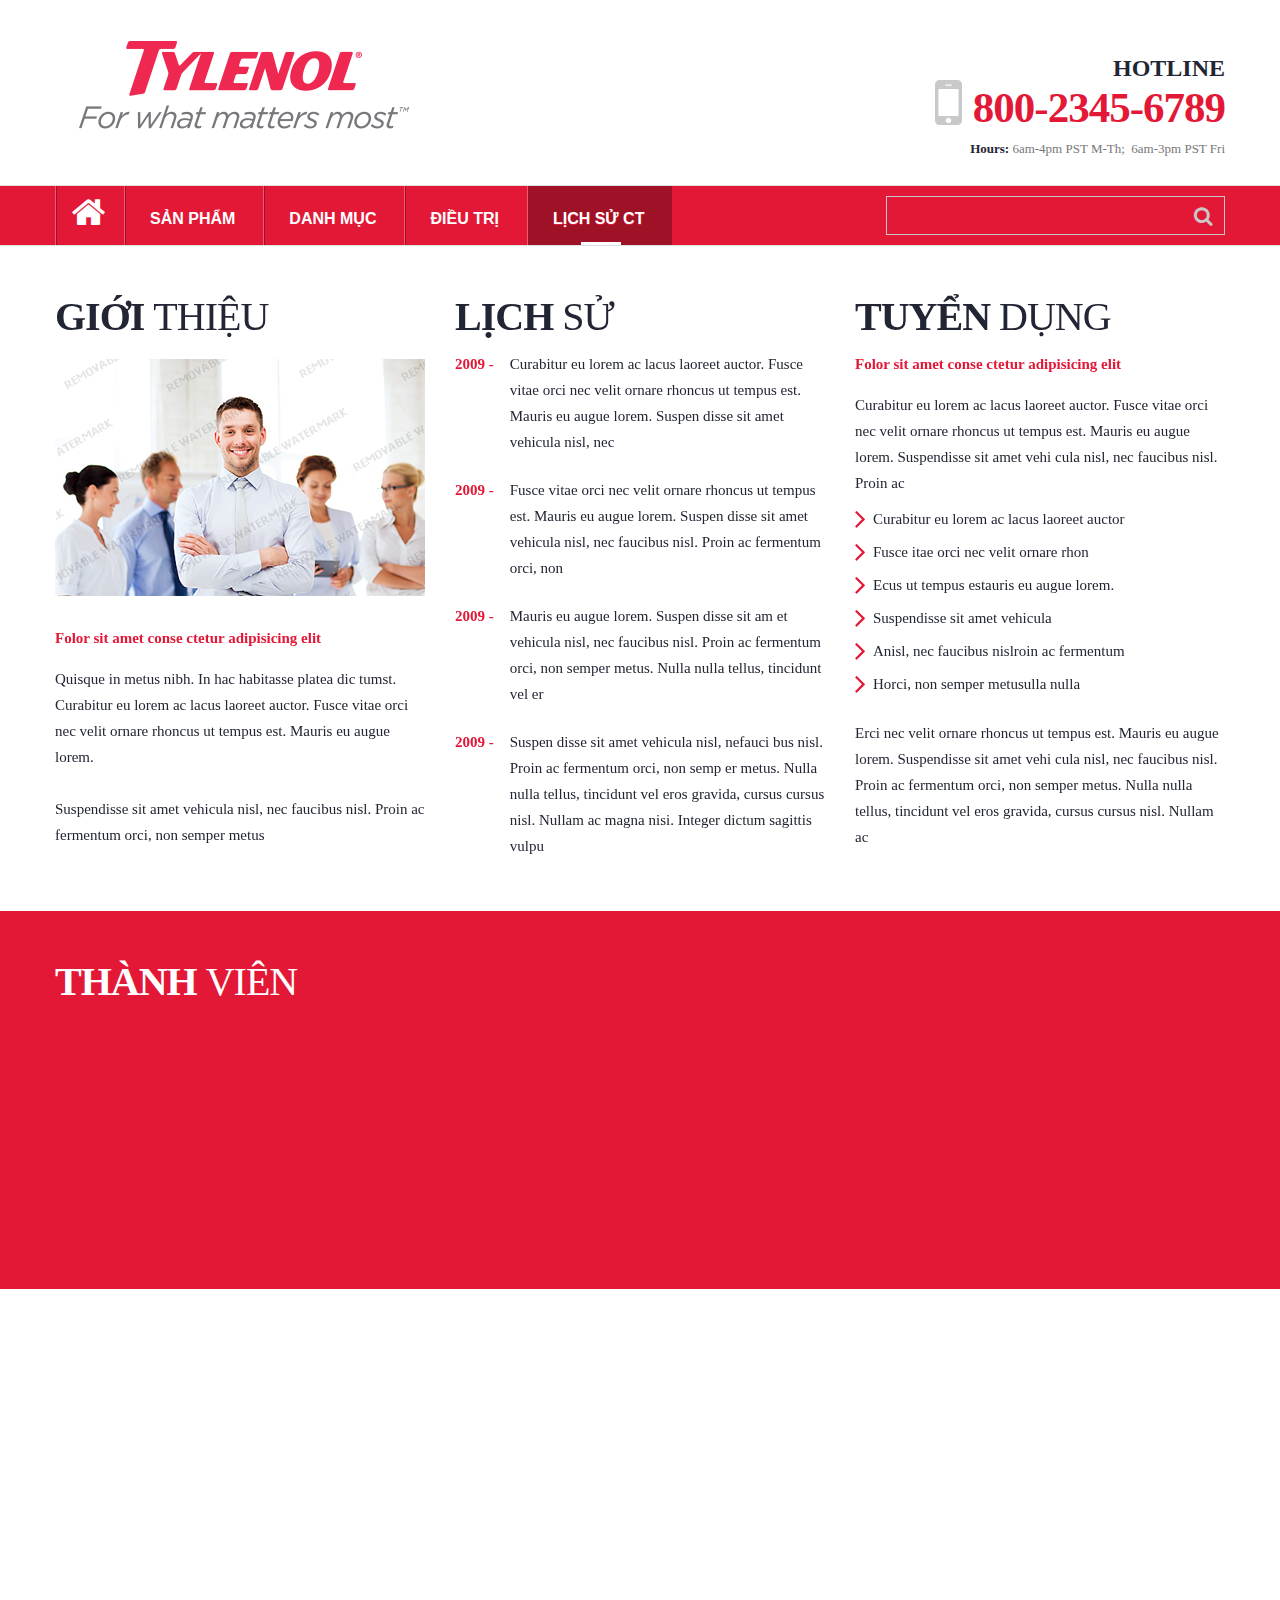
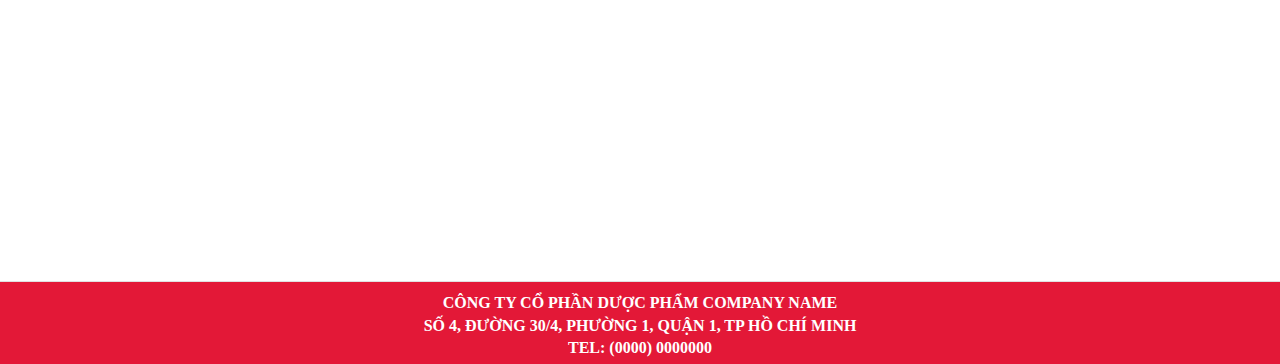
==== commit 55a39d6d: "add animate" ====
--- a/html-mock/index-1.html
+++ b/html-mock/index-1.html
@@ -39,6 +39,9 @@
     <script src="https://cdnjs.cloudflare.com/ajax/libs/popper.js/1.14.7/umd/popper.min.js"></script>
     <script src="https://npmcdn.com/tether@1.2.4/dist/js/tether.min.js"></script>
     <script src="https://maxcdn.bootstrapcdn.com/bootstrap/4.3.1/js/bootstrap.min.js"></script>
+
+    <link href="https://unpkg.com/aos@2.3.1/dist/aos.css" rel="stylesheet">
+    <script src="https://unpkg.com/aos@2.3.1/dist/aos.js"></script>
   </head>
   <body>
   <div class="page">
@@ -183,7 +186,7 @@
       <section class="well well4">
         <div class="container">
           <div class="row">
-            <div class="col-md-4 col-sm-12 col-xs-12">
+            <div class="col-md-4 col-sm-12 col-xs-12" data-aos-duration="1000" data-aos-delay="200" data-aos="fade-right">
               <h2>
                 Giới
                 <small>
@@ -200,7 +203,7 @@
                 Suspendisse sit amet vehicula nisl, nec faucibus nisl. Proin ac fermentum orci, non semper metus
               </p>
             </div>
-            <div class="col-md-4 col-sm-12 col-xs-12">
+            <div class="col-md-4 col-sm-12 col-xs-12" data-aos-duration="1000" data-aos-delay="300" data-aos="fade-right">
               <h2>
                Lịch
                <small>
@@ -253,7 +256,7 @@
               </article>
 
             </div>
-            <div class="col-md-4 col-sm-12 col-xs-12">
+            <div class="col-md-4 col-sm-12 col-xs-12" data-aos-duration="1000" data-aos-delay="200" data-aos="fade-right">
                 <h2>
                   Tuyển
                   <small>
@@ -320,10 +323,10 @@
           </small>
         </h2>
           <div class="row offs3 center767">
-            <div class="col-md-3 col-sm-6 col-xs-12">
+            <div class="col-md-3 col-sm-6 col-xs-12" data-aos-duration="1000" data-aos-delay="400" data-aos="zoom-in">
               <div class="thumbnail1">
                 <img class="" src="images/page-2_img2.jpg" alt="">
-                <div class="caption">
+                <!-- <div class="caption">
                   <h4>
                     <a href="#">
                       Inga North
@@ -332,13 +335,13 @@
                   <p>
                     Quisque in metus nibh. In hac habit asse platea dictumst. Curabitur eu lor em ac lacus laoreet auctor. 
                   </p>
-                </div>  
+                </div>   -->
              </div>
             </div>
-            <div class="col-md-3 col-sm-6 col-xs-12">
+            <div class="col-md-3 col-sm-6 col-xs-12" data-aos-duration="1000" data-aos-delay="500" data-aos="zoom-in">
               <div class="thumbnail1">
                 <img class="" src="images/page-2_img3.jpg" alt="">
-                <div class="caption">
+                <!-- <div class="caption">
                   <h4>
                     <a href="#">
                       Tom Nelson
@@ -347,13 +350,13 @@
                   <p>
                     Curabitur eu lor em ac lacus laoreet auctor. Fusce vitae orci nec velit orna re rhoncus ut tempus est
                   </p>
-                </div>  
+                </div>   -->
              </div>
             </div>
-            <div class="col-md-3 col-sm-6 col-xs-12">
+            <div class="col-md-3 col-sm-6 col-xs-12" data-aos-duration="1000" data-aos-delay="600" data-aos="zoom-in">
               <div class="thumbnail1">
                 <img class="" src="images/page-2_img4.jpg" alt="">
-                <div class="caption">
+                <!-- <div class="caption">
                   <h4>
                     <a href="#">
                       Ivana Wong
@@ -364,13 +367,13 @@
                     Fusce vitae orci nec velit ornare rho
                     ncus ut tempus est. Mauris 
                   </p>
-                </div>  
+                </div>   -->
              </div>
             </div>
-            <div class="col-md-3 col-sm-6 col-xs-12">
+            <div class="col-md-3 col-sm-6 col-xs-12" data-aos-duration="1000" data-aos-delay="700" data-aos="zoom-in">
               <div class="thumbnail1">
                 <img src="images/page-2_img5.jpg" alt="">
-                <div class="caption">
+                <!-- <div class="caption">
                   <h4>
                     <a href="#">
                       Richard Cox
@@ -380,7 +383,7 @@
                     Fusce vitae orci nec velit ornare rho
                     ncus ut tempus est. Mauris eu augue lorem. Suspendisse sit ame
                   </p>
-                </div>  
+                </div>   -->
              </div>
             </div>
           </div>
@@ -390,7 +393,7 @@
       <section class="well well5">
         <div class="container">
           <div class="row">
-            <div class="col-md-4 col-sm-12 col-xs-12">
+            <div class="col-md-4 col-sm-12 col-xs-12" data-aos-duration="1000" data-aos-delay="200" data-aos="fade-right">
               <h2>
                 Ưu Điểm  
               </h2>
@@ -412,7 +415,7 @@
               </ul>  
             </div>
 
-            <div class="col-md-4 col-sm-6 col-xs-12">
+            <div class="col-md-4 col-sm-6 col-xs-12" data-aos-duration="1000" data-aos-delay="300" data-aos="fade-right">
               <h2>
                 Mục Tiêu
               </h2>
@@ -466,7 +469,7 @@
                   </li>
                 </ul>
             </div>
-            <div class="col-md-4 col-sm-6 col-xs-12">
+            <div class="col-md-4 col-sm-6 col-xs-12" data-aos-duration="1000" data-aos-delay="400" data-aos="fade-right">
               <h2>
                Nhận xét
               </h2>
@@ -516,7 +519,8 @@
        <script src="js/tm-scripts.js"></script>  
        </body>
        <script>
-         $('#myCarousel').carousel()
+         $('#myCarousel').carousel();
+         AOS.init()
       </script>
 </html>
      
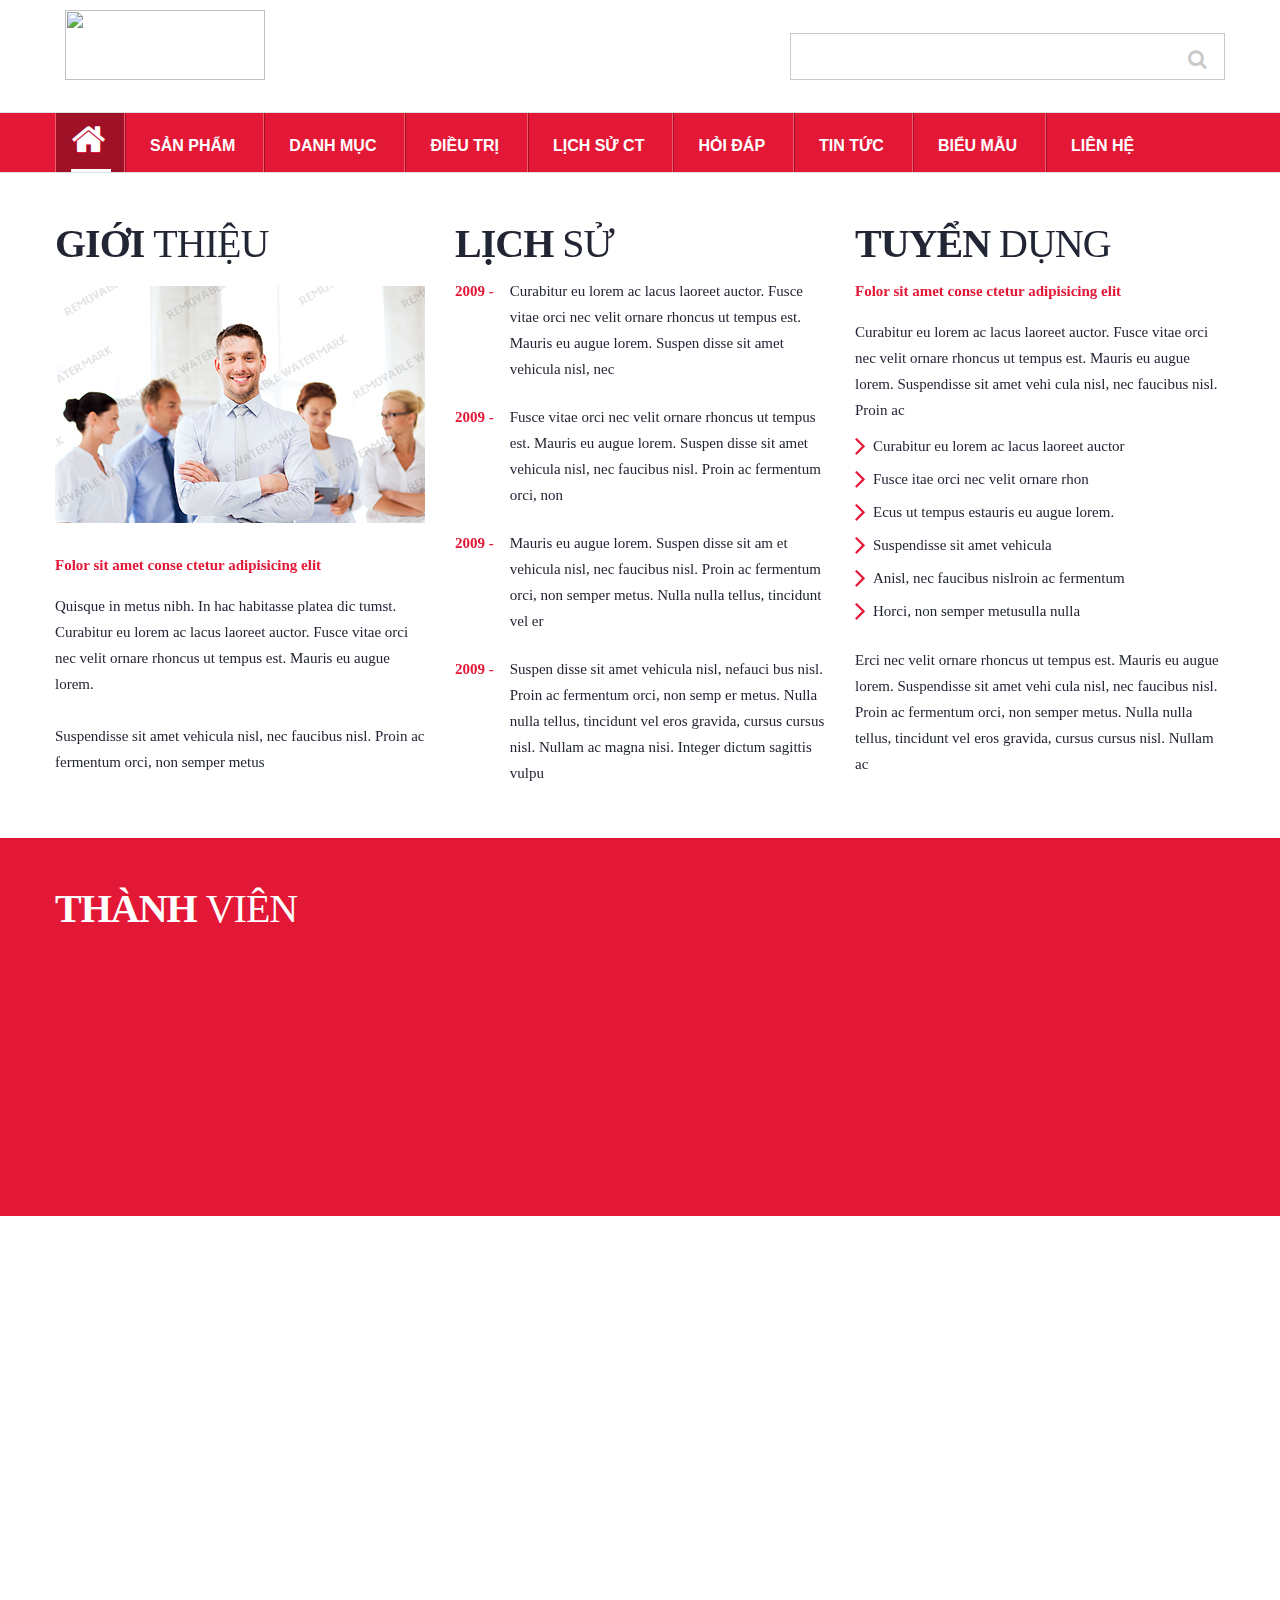
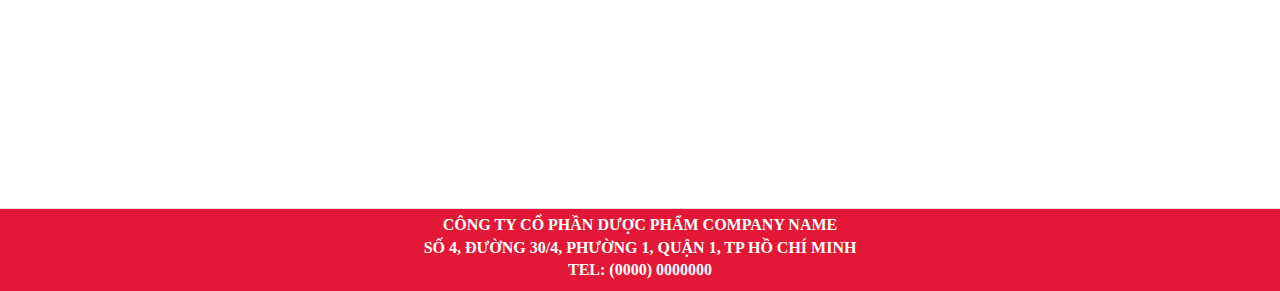
==== commit 22cc88e9: "Test" ====
--- a/html-mock/index-1.html
+++ b/html-mock/index-1.html
@@ -52,15 +52,20 @@
       <div class="container top-sect">
         <div class="navbar-header">
           <h1 class="navbar-brand">
-            <img src="images/tylenol.png"
+            <img class="logo-header" src="images/logo.png">
           </h1>
           <a class="search-form_toggle" href="#"></a>
         </div>
 
         <div class="help-box text-right">
-          <p>HotLine</p>
-          <a href="callto:#">800-2345-6789</a>
-          <small><span>Hours:</span>  6am-4pm PST M-Th; &nbsp;6am-3pm PST Fri</small>
+          <p></p>
+          <form class="search-form" action="search.php" method="GET" accept-charset="utf-8">
+            <label class="search-form_label">
+              <input class="search-form_input" type="text" name="s" autocomplete="off" placeholder=""/>
+              <span class="search-form_liveout"></span>
+            </label>
+            <button class="search-form_submit fa-search" type="submit"></button>
+          </form>
         </div>
       </div>
 
@@ -71,7 +76,7 @@
 
             <div class="">  
               <ul class="nav navbar-nav sf-menu" data-type="navbar">
-                <li class="">
+                <li class="active">
                   <a  class="fa-home" href="index.html"><span class="under-line" aria-hidden="true"></span></a>
                 </li>
                 <li>
@@ -137,9 +142,9 @@
                   </ul>
                 </li>                
                 <li >
-                    <a   href="index-2.html">
-                      Điều Trị<span class="under-line" aria-hidden="true"></span>
-                    </a>
+                  <a   href="index-2.html">
+                    Điều Trị<span class="under-line" aria-hidden="true"></span>
+                  </a>
                   <!-- <ul class="dropdown-menu megamenu row" style="width: 135px;">
                     <li>
                       <ul>
@@ -158,13 +163,25 @@
                     </ul> -->
                 </li>
                 
-                <li class="active">
+                <li>
                   <a href="index-1.html">Lịch Sử CT<span class="under-line" aria-hidden="true"></span></a>
                 </li>
+                <li>
+                  <a href="#">Hỏi Đáp<span class="under-line" aria-hidden="true"></span></a>
+                </li>
+                <li>
+                  <a href="#">Tin Tức<span class="under-line" aria-hidden="true"></span></a>
+                </li>
+                <li>
+                  <a href="#">Biểu Mẫu<span class="under-line" aria-hidden="true"></span></a>
+                </li>
+                <li>
+                  <a href="#">Liên Hệ<span class="under-line" aria-hidden="true"></span></a>
+                </li>
               </ul>                           
             </div>
         </nav>   
-        <form class="search-form" action="search.php" method="GET" accept-charset="utf-8">
+        <form class="search-form mobile-search" action="search.php" method="GET" accept-charset="utf-8">
           <label class="search-form_label">
             <input class="search-form_input" type="text" name="s" autocomplete="off" placeholder=""/>
             <span class="search-form_liveout"></span>
--- a/html-mock/css/custom-styles.css
+++ b/html-mock/css/custom-styles.css
@@ -32,22 +32,6 @@
     border-right: unset;
 }
 
-.search-form_submit {
-    top: 8px;
-    right: 9px;
-}
-
-.search-form_label{
-    padding: unset;
-}
-
-.search-form {
-    width: 29%;
-}
-.search-form_input{
-    padding-left: 10px;
-    color: #fff;
-}
 
 ul > li > a.fa-home::before{
     font-size: unset;
@@ -96,9 +80,7 @@
     left: 50%;
  }
 
- .search-form_toggle.active, .search-form_toggle:hover {
-    color: #e31837;
-}
+ 
 .navbar-default .navbar-nav > li > a > .under-line::after{
     
     background-color: #fff;
@@ -110,31 +92,37 @@
     width: 40px;
 }
 @media (max-width: 1199px){
-    .search-form {
-        width: 35%;
-    }
-    .search-form_label {
-        margin-bottom: 0;
-        margin-top: 12px;
-    }
-
-    .search-form_submit {
-        top: 15px;
+    .navbar-default .navbar-nav > li > a {
+        padding: 15px 15px 15px 15px;
+    }
+    ul > li > a.fa-home{
+        padding: 14px 15px 10px !important;
+        font-size:30px !important;
+    }
+
+    header .stuck_container{
+        height: 53px!important;
     }
 }
 
 @media (max-width: 991px){
-    .search-form {
-        width: 17%;
+    .navbar-default .navbar-nav > li > a {
+        padding: 5px 5px 5px 5px;
+        font-size: 1.5rem;
+    }
+    ul > li > a.fa-home{
+        padding: 6px 10px 0px !important;
+        font-size:25px !important;
+    }
+
+    header .stuck_container{
+        height: 33px!important;
     }
 }
 
 @media (max-width: 767px)
 {
-    .search-form {
-        width: 95%;
-    }
-
+    
     .right-side{
         border-top: 1px solid #e31837;
     }
@@ -217,6 +205,12 @@
     }
     .rd-mobilemenu_ul a .rd-submenu-toggle:after {
         color: #e31837;
+    }
+  }
+
+  @media (min-width: 768px) {
+    .mobile-search{
+        display: none !important;
     }
   }
 
@@ -295,7 +289,7 @@
 
 .carousel-inner img{
     height: 455px;
-    width: 61.44%;
+    width: 100%;
 }
 .carousel-item{
     text-align: center;
@@ -348,6 +342,10 @@
     text-align: center;
 }
 
+.slider-product .thumbnail1 img{
+    width: 100%;
+    height: 260px;
+}
 .custom-header{
     color: #e31837 !important;
     font-family: "Times New Roman",Times,serif;
@@ -358,7 +356,7 @@
     height: 210px;
 }
 .thumbnail1 .caption {
-    margin-top: 10px;
+    margin-top: unset;
     text-align: center;
 }
 
@@ -370,6 +368,7 @@
     padding: 10px 10px;
     text-transform: unset;
     cursor: pointer;
+    width: 100%;
 }
 .thumbnail1 .caption h4 a:hover{
     color: #e31837;
@@ -420,7 +419,7 @@
     text-align: center;
     font-size: 18px;
     font-family:  "Times New Roman";
-    margin-top: 10px;
+    margin-top: 5px;
 }
 footer .container h6{
     font-size: 16px;
@@ -490,4 +489,86 @@
 
 hr {
     border-top: 1px solid #e31837;
+}
+
+.mobile-search {
+    display: none;
+}
+
+.search-form_input{
+    color: #e31837;  
+}
+
+header .help-box{
+    width: 40%;
+}
+header .search-form{
+    width: 93%;
+}
+
+header .search-form_input{
+    height: 25px;
+}
+
+.carousel-caption .more{
+    background-color: unset;
+    border: 1px solid #212121;
+    color: #212121;
+}
+
+.carousel-caption .more:hover{
+    background-color: #e31837;
+    color: #fff;
+    border: unset;
+}
+
+.custom-header {
+    text-align: center;
+}
+.content-news {
+    background-color: #e31837;
+    text-align: center;
+}
+
+.content-news p{
+    color: #fff;
+}
+
+.view-more-news{
+    text-align: center;
+}
+
+.logo-footer{
+    width: 100px;
+    height: 65px;
+}
+
+footer h4{
+    color: #fff;
+    line-height: 1.0;
+}
+
+.small-info{
+    font-size: 14px;
+}
+.small-info i{
+    margin-right: 15px;
+    font-style: unset;
+}
+
+.navbar-header{
+    padding: 10px 10px 15px;
+}
+
+header .top-sect .help-box p{
+    margin-top: 23px;
+}
+
+header .top-sect{
+    padding-top: unset;
+}
+
+img.logo-header{
+    width: 200px;
+    height: 70px;
 }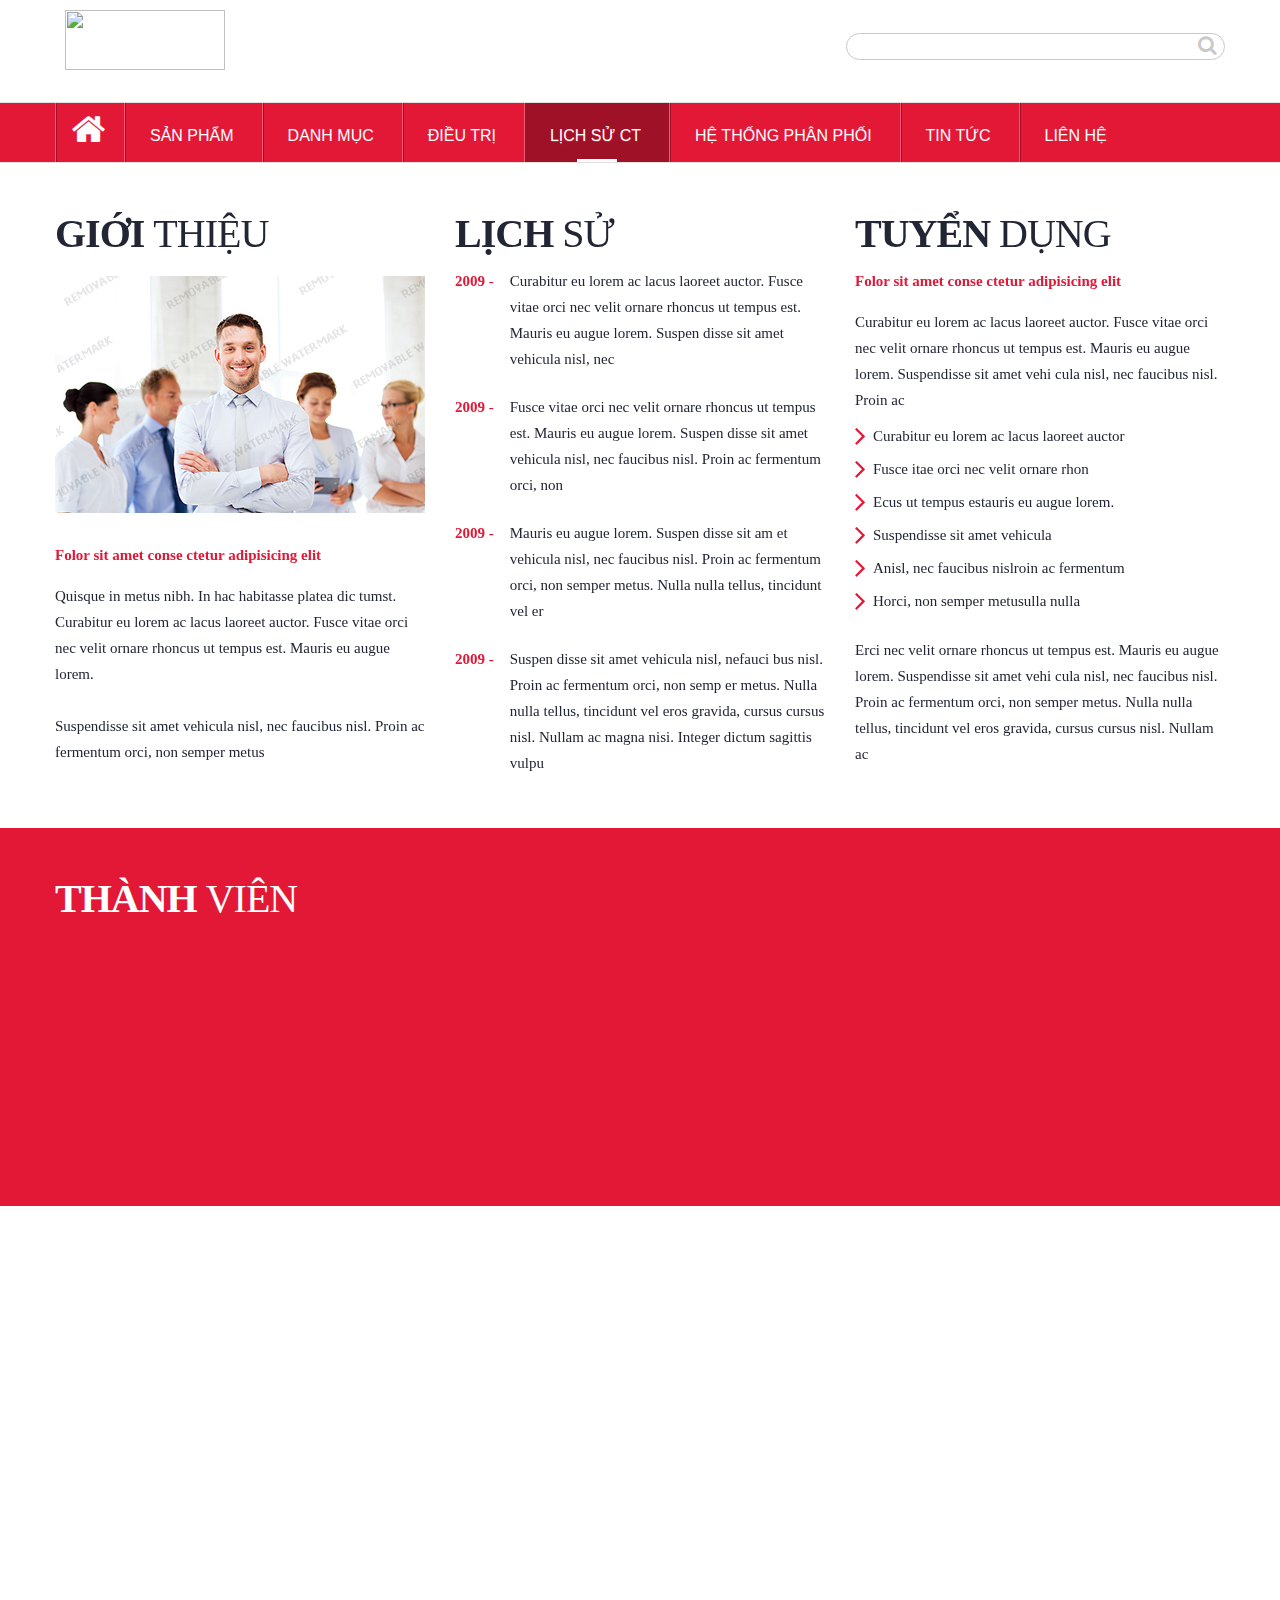
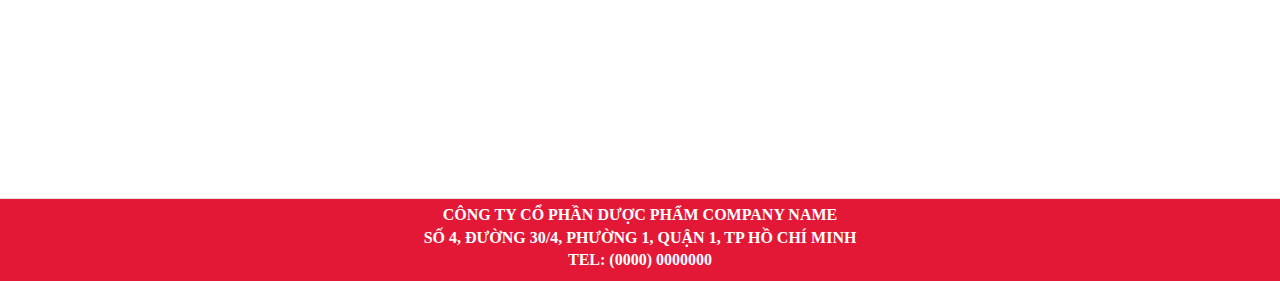
==== commit 016241b7: "Add HTPP" ====
--- a/html-mock/index-1.html
+++ b/html-mock/index-1.html
@@ -76,7 +76,7 @@
 
             <div class="">  
               <ul class="nav navbar-nav sf-menu" data-type="navbar">
-                <li class="active">
+                <li >
                   <a  class="fa-home" href="index.html"><span class="under-line" aria-hidden="true"></span></a>
                 </li>
                 <li>
@@ -163,18 +163,16 @@
                     </ul> -->
                 </li>
                 
-                <li>
+                <li class="active">
                   <a href="index-1.html">Lịch Sử CT<span class="under-line" aria-hidden="true"></span></a>
                 </li>
                 <li>
-                  <a href="#">Hỏi Đáp<span class="under-line" aria-hidden="true"></span></a>
+                    <a href="index-5.html">Hệ Thống Phân Phối<span class="under-line" aria-hidden="true"></span></a>
                 </li>
                 <li>
                   <a href="#">Tin Tức<span class="under-line" aria-hidden="true"></span></a>
                 </li>
-                <li>
-                  <a href="#">Biểu Mẫu<span class="under-line" aria-hidden="true"></span></a>
-                </li>
+               
                 <li>
                   <a href="#">Liên Hệ<span class="under-line" aria-hidden="true"></span></a>
                 </li>
--- a/html-mock/css/custom-styles.css
+++ b/html-mock/css/custom-styles.css
@@ -24,6 +24,7 @@
     font-family: "Benton Sans","Helvetica Neue",Helvetica,Arial,sans-serif;
     height: auto;
     border-left: 1px solid #9e1126;
+    font-weight: 100;
 }
 
 .navbar-default .navbar-nav > li {
@@ -125,6 +126,12 @@
     
     .right-side{
         border-top: 1px solid #e31837;
+    }
+    header .search-form{
+        width: 95% !important;
+    }
+    .mobile-search{
+        border-radius: 20px;
     }
 }
 
@@ -288,7 +295,7 @@
 .carousel-caption{position:absolute;right:15%;bottom:20px;left:15%;z-index:10;padding-top:20px;padding-bottom:20px;color:#fff;text-align:center}
 
 .carousel-inner img{
-    height: 455px;
+    height: 895px;
     width: 100%;
 }
 .carousel-item{
@@ -334,9 +341,10 @@
     text-align: center;
     letter-spacing: 3px;
     margin-bottom: 10px;
-    font-size: 22px;
+    font-size: 30px;
     line-height: 28px;
     color: #fff;
+    font-weight: 100;
 }
 .slider-product{
     text-align: center;
@@ -503,17 +511,29 @@
     width: 40%;
 }
 header .search-form{
-    width: 93%;
+    width: 81%;
 }
 
 header .search-form_input{
     height: 25px;
+    margin-left: 10px;
 }
 
 .carousel-caption .more{
+    width: 190px;
+    font-family: 'Lato', sans-serif;
+    font-weight: 400;
+    text-transform: uppercase;
+    border: 2px solid #212121;
+    letter-spacing: 2px;
+    font-size: 12px;
+    color: #212121;
+    line-height: 12px;
+    padding-top: 15px;
+    padding-bottom: 15px;
+    text-align: center;
+    z-index: 100;
     background-color: unset;
-    border: 1px solid #212121;
-    color: #212121;
 }
 
 .carousel-caption .more:hover{
@@ -537,6 +557,41 @@
 .view-more-news{
     text-align: center;
 }
+.view-more-news .more{
+    width: 190px;
+    font-family: 'Lato', sans-serif;
+    font-weight: 400;
+    text-transform: uppercase;
+    border: 2px solid #212121;
+    letter-spacing: 2px;
+    font-size: 12px;
+    color: #212121;
+    line-height: 12px;
+    padding-top: 15px;
+    padding-bottom: 15px;
+    text-align: center;
+    z-index: 100;
+    background-color: unset;
+}
+
+.btn-view-product{
+    font-family: 'Lato', sans-serif;
+    font-weight: 400;
+    text-transform: uppercase;
+    letter-spacing: 2px;
+    font-size: 16px;
+    line-height: 12px;
+    padding-top: 15px;
+    padding-bottom: 15px;
+    text-align: center;
+    z-index: 100;
+}
+
+.view-more-news .more:hover{
+    background-color: #e31837;
+    color: #fff;
+    border: unset;
+}
 
 .logo-footer{
     width: 100px;
@@ -546,6 +601,9 @@
 footer h4{
     color: #fff;
     line-height: 1.0;
+    font-size: 16px;
+    font-weight: 400;
+    padding-top: 5px;
 }
 
 .small-info{
@@ -569,6 +627,68 @@
 }
 
 img.logo-header{
-    width: 200px;
-    height: 70px;
-}+    width: 160px;
+    height: 60px;
+}
+
+.help-box small.smalltitle:after {
+    content: "|";
+    display: inline-block;
+    margin: 0 0 0 4px;
+    vertical-align: top;
+    color: #949495;
+}
+
+.search-form_label{
+    padding: unset;
+    border-radius: 20px;
+}
+
+.search-form_submit{
+    top: 0px;
+    right: 5px;
+}
+
+.search-form_submit:hover{
+    color: #e31837;
+}
+
+.sologan{
+    padding-bottom: 20px;
+    padding-top: 25px
+}
+
+@media screen and (max-height: 800px){
+    .carousel-inner img{
+        height: 465px
+    }
+}
+
+@media screen and (min-height: 801px) and (max-height: 900px){
+    .carousel-inner img{
+        height: 685px;
+    }
+}
+
+@media screen and (min-height: 901px) and (max-height: 950px){
+    .carousel-inner img{
+        height: 800px;
+    }
+} 
+
+.container.video{
+    width: 100%;
+    margin: unset;
+    padding: unset;
+}
+.custom-media {
+    padding: unset;
+}
+.container.video > .row{
+    margin: unset;
+}
+/* @media screen and (min-width: 1615px) and (max-width: 1854px){
+    .carousel-inner img{
+        height: 585px;
+    }
+}
